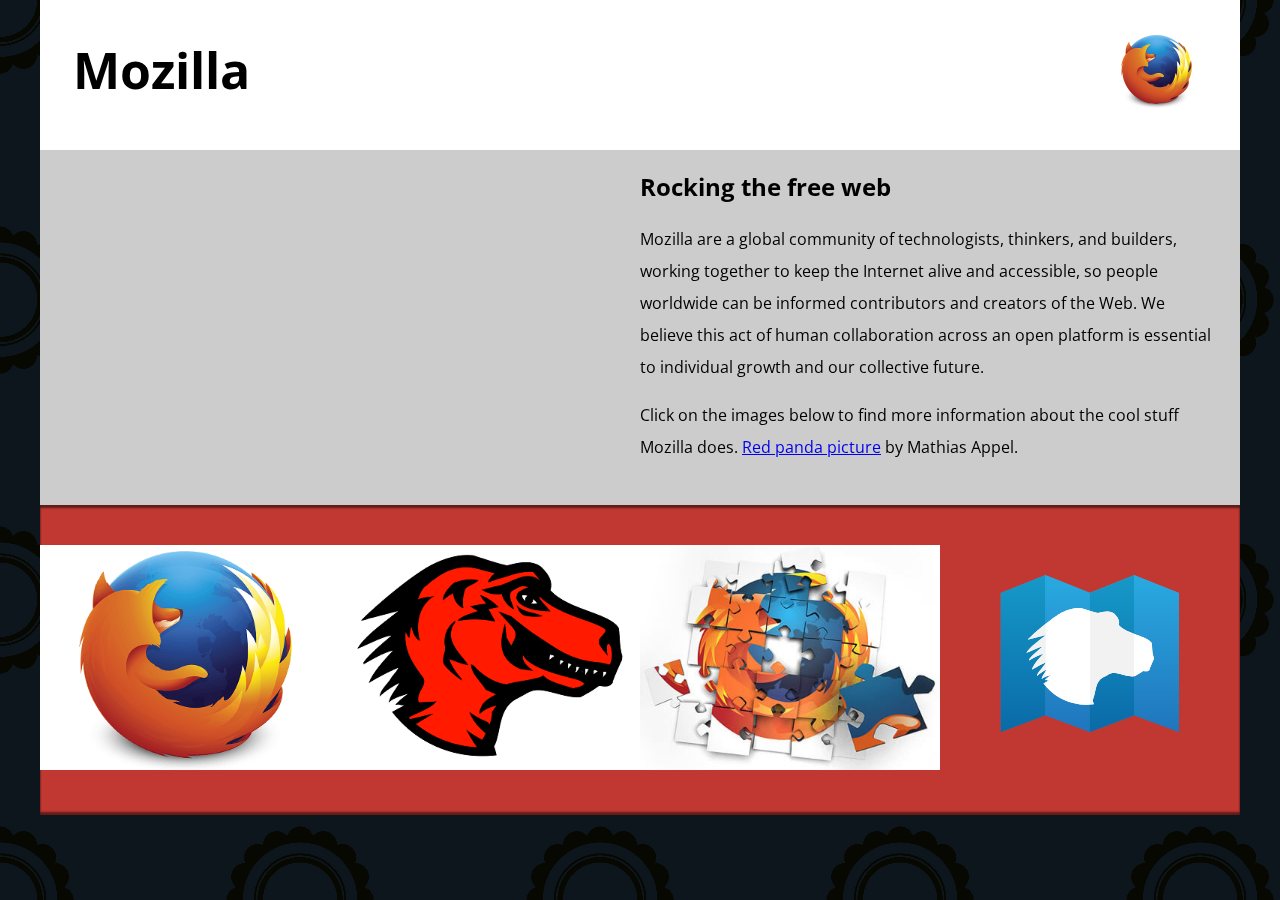
==== mdn-splash-page-start/index.html @ 1b444801 "Add files via upload" ====
<!DOCTYPE html>
<html>
  <head>
    <meta charset="utf-8">
    <meta name="viewport" content="width=device-width">
    <title>Mozilla splash page</title>
    <link href='https://fonts.googleapis.com/css?family=Open+Sans:400,700' rel='stylesheet' type='text/css'>
    <style>
      /* header and body setup */

      html {
        font-family: 'Open Sans', sans-serif;
        background: url(pattern.png);
      }

      body {
        width: 100%;
        max-width: 1200px;
        margin: 0 auto;
        background-color: white;
        position: relative;
      }

      /* Header styling */

      header {
        height: 150px;
      }

      header img {
        width: 100px;
        position: absolute;
        right: 32.5px;
        top: 32.5px;
      }

      h1 {
        font-size: 50px;
        line-height: 140px;
        margin: 0 0 0 32.5px;
      }

      /* main section and video styling */

      main {
        background: #ccc;
      }

      article {
        padding: 20px;
      }

      h2 {
        margin-top: 0;
      }

      p {
        line-height: 2;
      }

      iframe {
        float: left;
        margin: 0 20px 20px 0;
        max-width: 100%;
      }

      /* further info links */

      .further-info {
        clear: left;
        padding: 40px 0;
        background: #c13832;
        box-shadow: inset 0 3px 2px rgba(0,0,0,0.5),
                    inset 0 -3px 2px rgba(0,0,0,0.5);
      }

      .further-info a {
        width: 25%;
        display: block;
        float: left;
      }

      .further-info img {
        max-width: 100%;
      }

      .clearfix {
        clear: both;
      }

      /* Red panda image */

      .red-panda img {
        display: block;
        max-width: 100%;
      }
    </style>
  </head>
  <body>
    <header>
      <h1>Mozilla</h1>
      <!-- insert <img> element, link to the small
          version of the Firefox logo -->
      <img src="firefox_logo-only_RGB_400px.png">
    </header>

    <main>
      <article>
        <!-- insert iframe from youtube -->
        <iframe width="560" height="315" src="https://www.youtube.com/embed/ojcNcvb1olg" title="YouTube video player" frameborder="0" allow="accelerometer; autoplay; clipboard-write; encrypted-media; gyroscope; picture-in-picture" allowfullscreen></iframe>
        <h2>Rocking the free web</h2>

        <p>Mozilla are a global community of technologists, thinkers, and builders, working together to keep the Internet alive and accessible, so people worldwide can be informed contributors and creators of the Web. We believe this act of human collaboration across an open platform is essential to individual growth and our collective future.</p>

        <p>Click on the images below to find more information about the cool stuff Mozilla does. <a href="https://www.flickr.com/photos/mathiasappel/21675551065/">Red panda picture</a> by Mathias Appel.</p>
      </article>

      <div class="further-info">
        <!-- insert images with srcsets and sizes -->
        <a href="https://www.mozilla.org/en-US/firefox/new/">
          <img srcset="firefox_logo-only_RGB_120px.png 120w,
                      firefox_logo-only_RGB_400px.png 400w"
                sizes="(max-width: 500px) 120px,
                      400px"
                src="firefox_logo-only_RGB_400px.png"
                alt="firefox logo">
        </a>
        <a href="https://www.mozilla.org/">
          <img srcset="mozilla-dinosaur-head_120px.png 120w,
                      mozilla-dinosaur-head_400px.png 400w"
                sizes="(max-width: 500px) 120px,
                      400px"
                src="mozilla-dinosaur-head_400px.png"
                alt="mozilla dinosaur head logo">  
        </a>
        <a href="https://addons.mozilla.org/">
          <img srcset="firefox-addons_120px.jpg 120w,
                        firefox-addons.jpg 400w"
                sizes="(max-width: 500px) 120px,
                      400px"  
                src= "firefox-addons.jpg"
                alt="firefox addons logo"
                >
        </a>
        <a href="https://developer.mozilla.org/en-US/">
          <img src="mdn.svg"
                alt="mdn logo">
        </a>
        <div class="clearfix"></div>
      </div>

      <div class="red-panda">
        <!-- insert picture element -->
      </div>

    </main>
  </body>
</html>
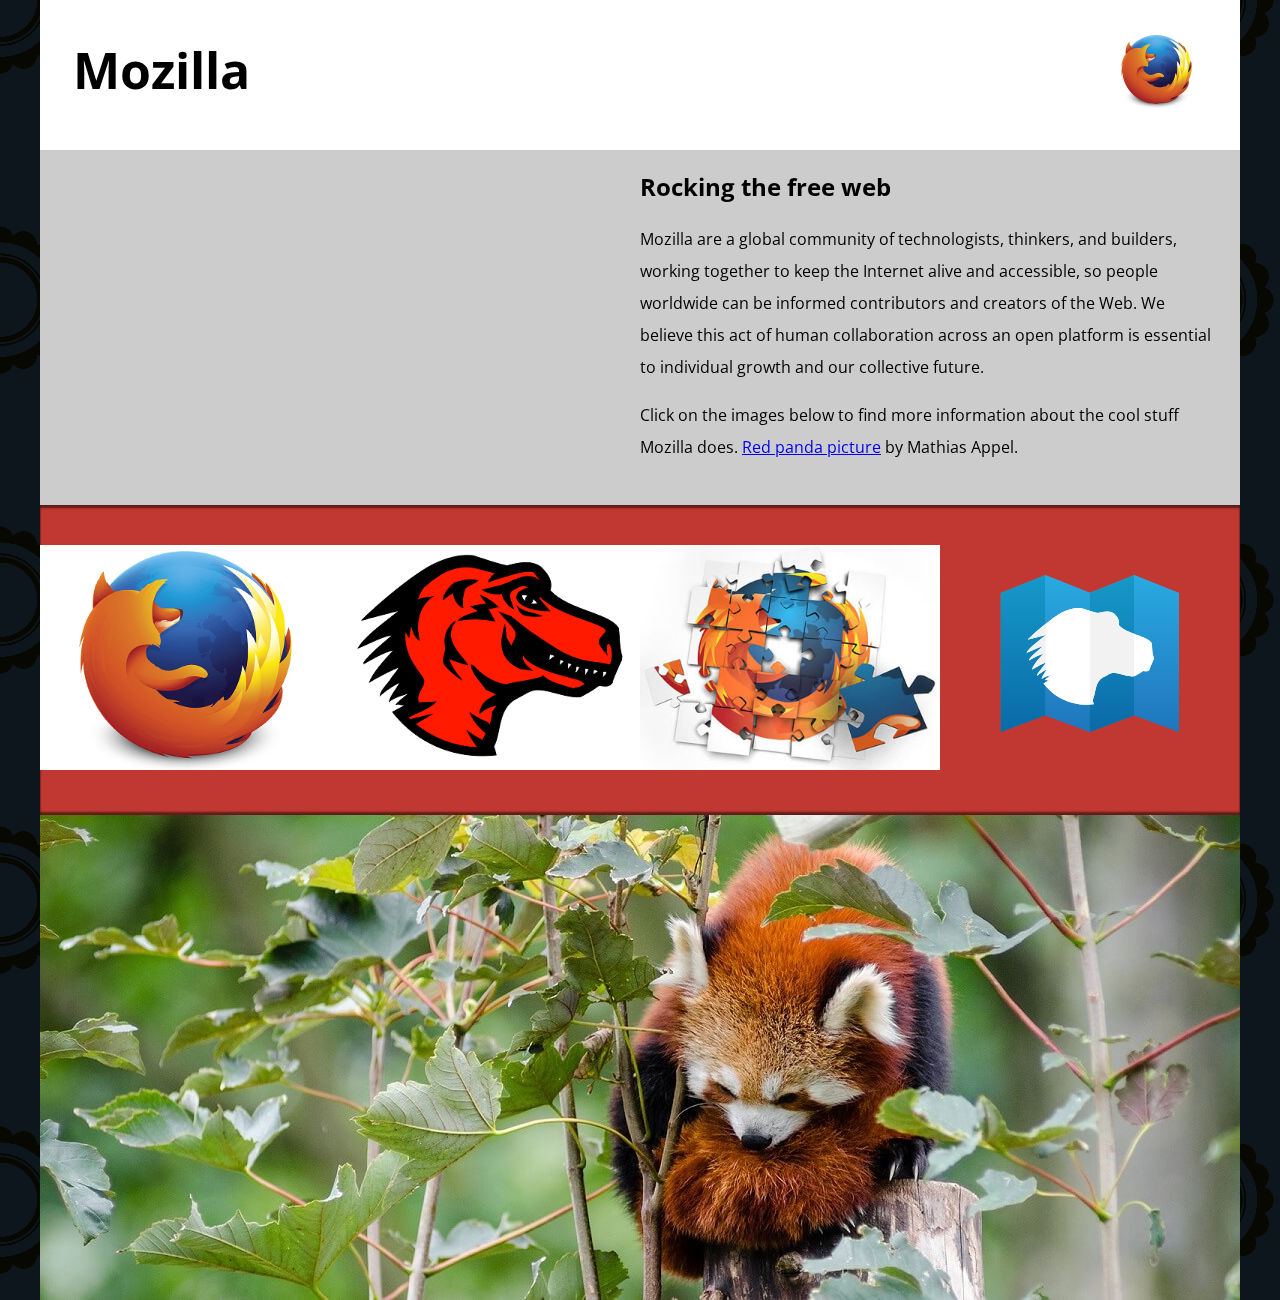
==== commit a79c38d1: "Add files via upload" ====
--- a/mdn-splash-page-start/index.html
+++ b/mdn-splash-page-start/index.html
@@ -151,6 +151,7 @@
 
       <div class="red-panda">
         <!-- insert picture element -->
+      <img src="red-panda_1200px.jpg">  
       </div>
 
     </main>
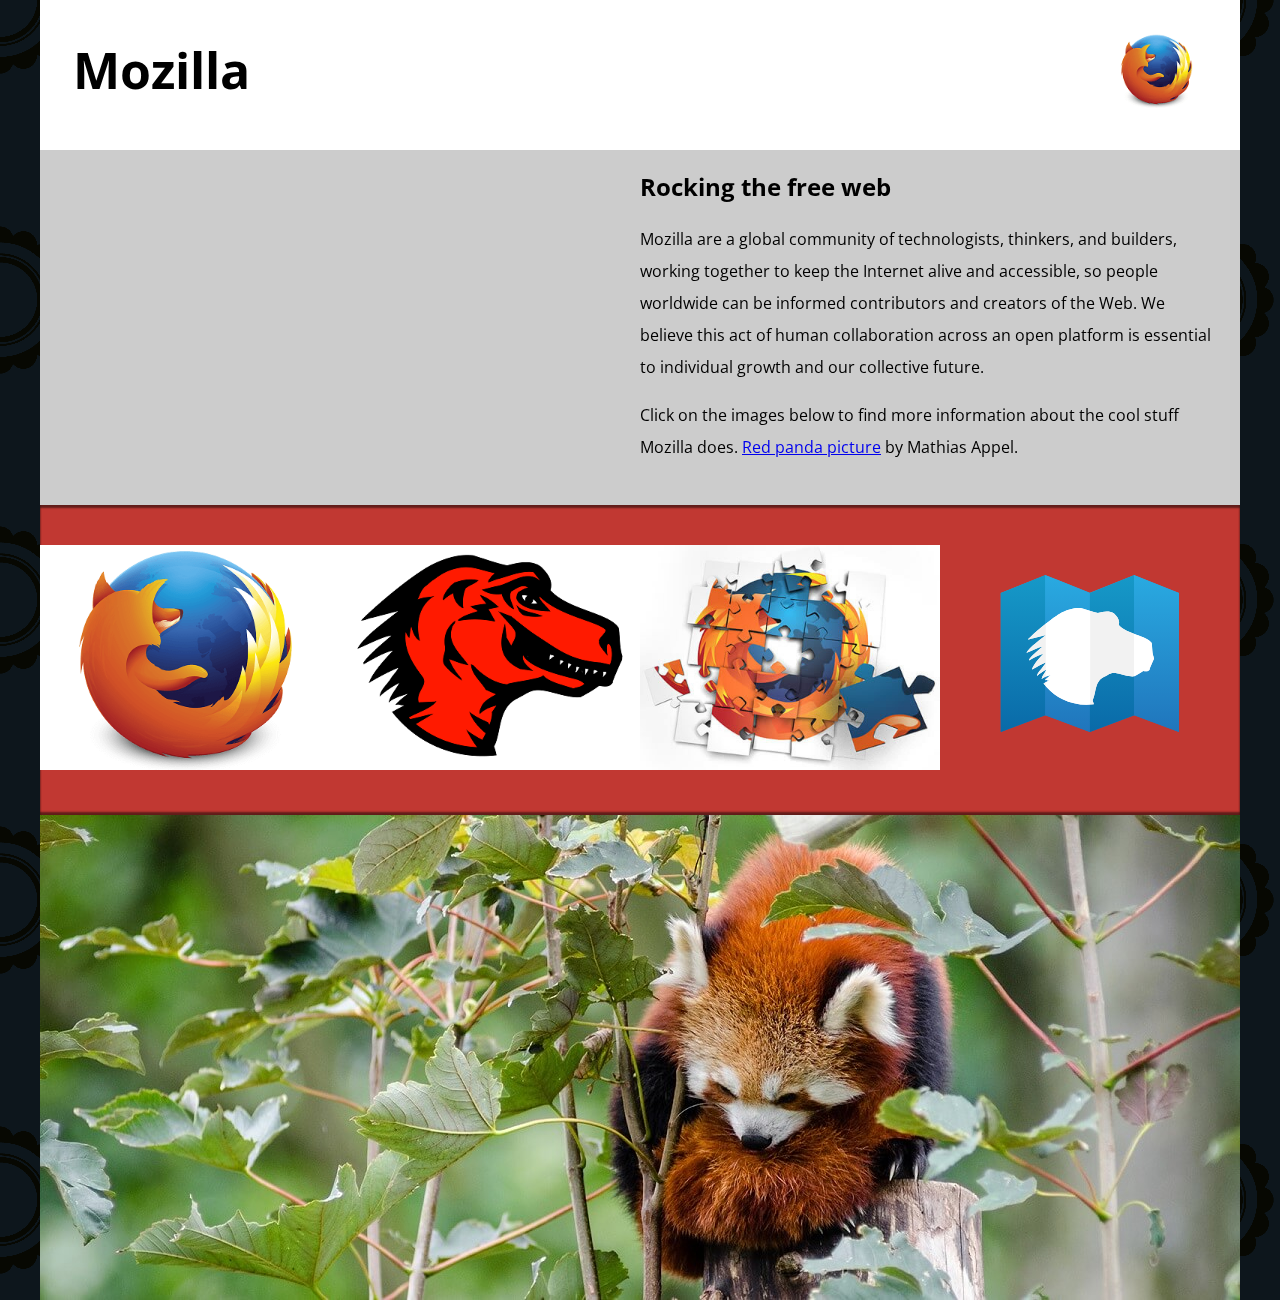
==== commit 4d0c2b13: "Add files via upload" ====
--- a/mdn-splash-page-start/index.html
+++ b/mdn-splash-page-start/index.html
@@ -101,7 +101,7 @@
       <h1>Mozilla</h1>
       <!-- insert <img> element, link to the small
           version of the Firefox logo -->
-      <img src="firefox_logo-only_RGB_400px.png">
+      <img src="firefox_logo-only_RGB_120px.png">
     </header>
 
     <main>
@@ -151,7 +151,11 @@
 
       <div class="red-panda">
         <!-- insert picture element -->
-      <img src="red-panda_1200px.jpg">  
+        <picture>
+          <source media="(max-width: 600px) " srcset="red-panda_600px.jpg">
+          <source media="(min-width: 601px)" srcset="red-panda_1200px.jpg" >
+          <img src="red-panda_1200px.jpg">
+        </picture>
       </div>
 
     </main>
